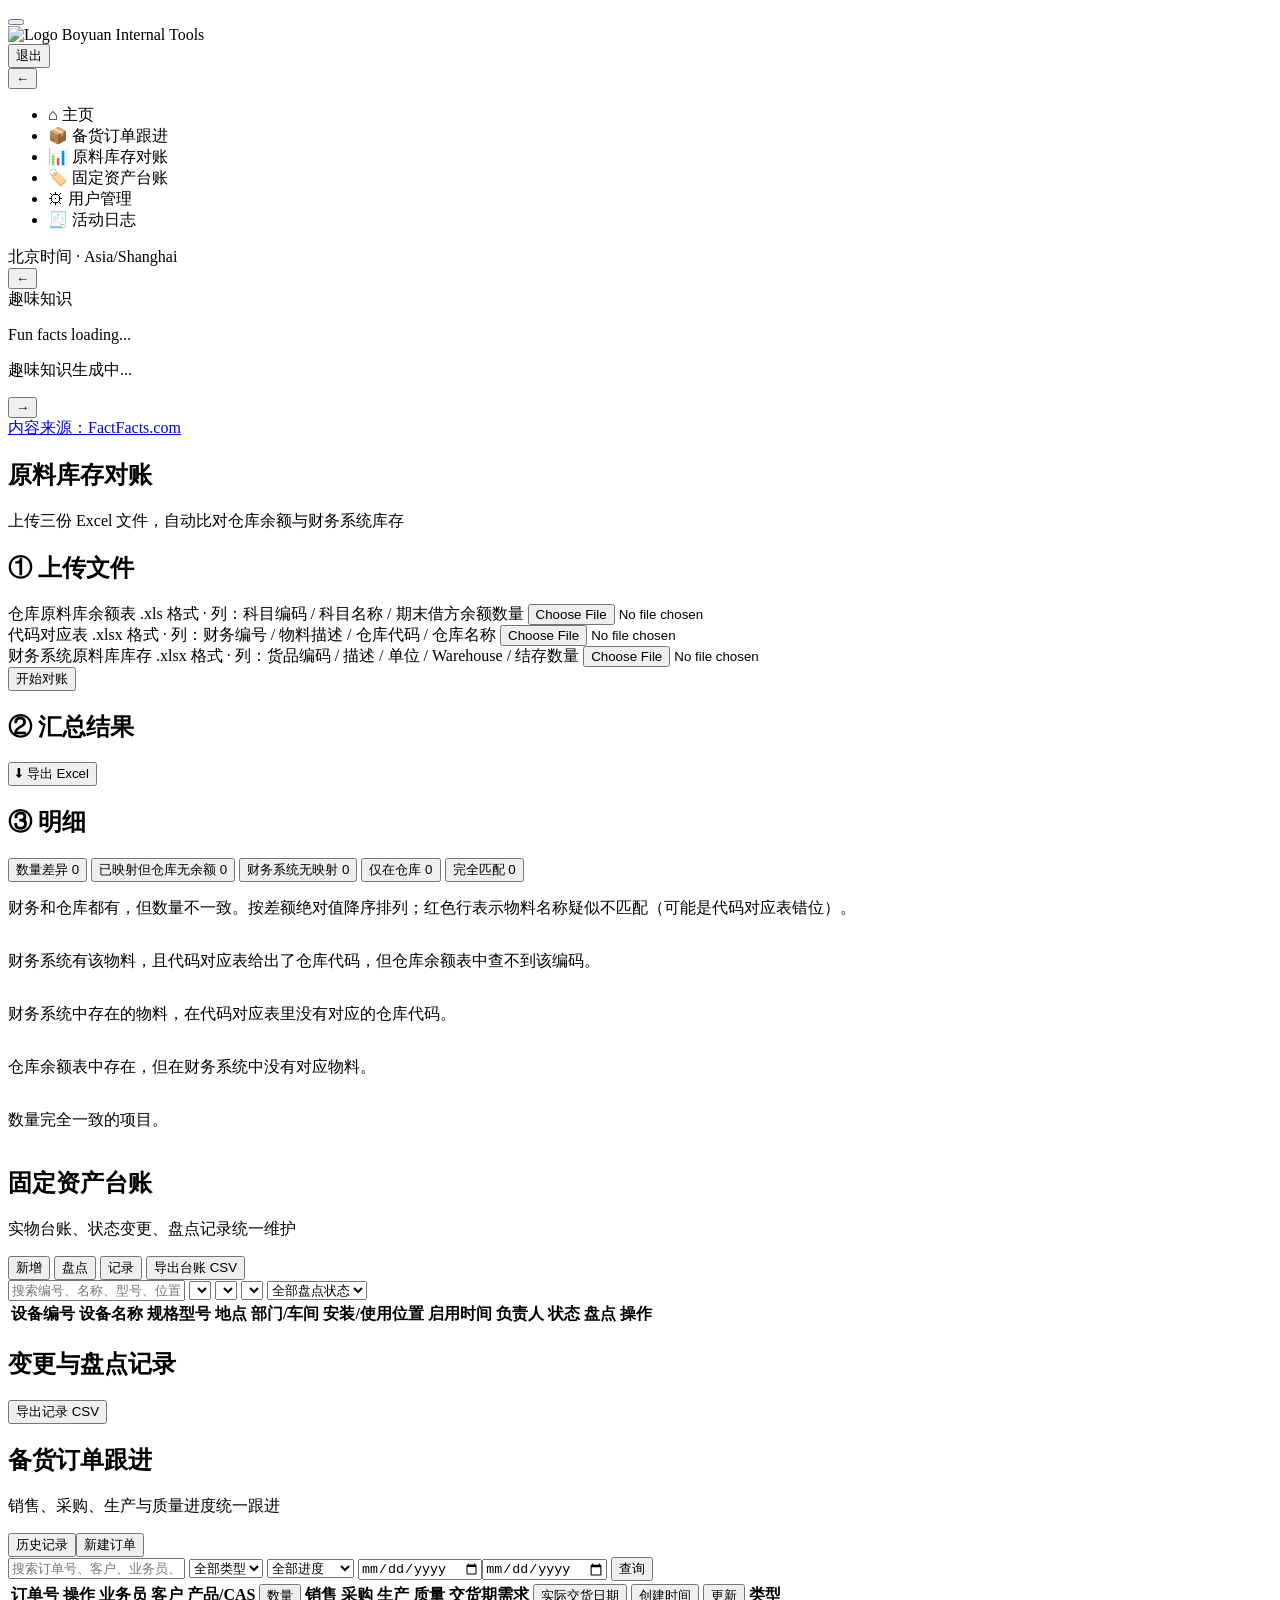
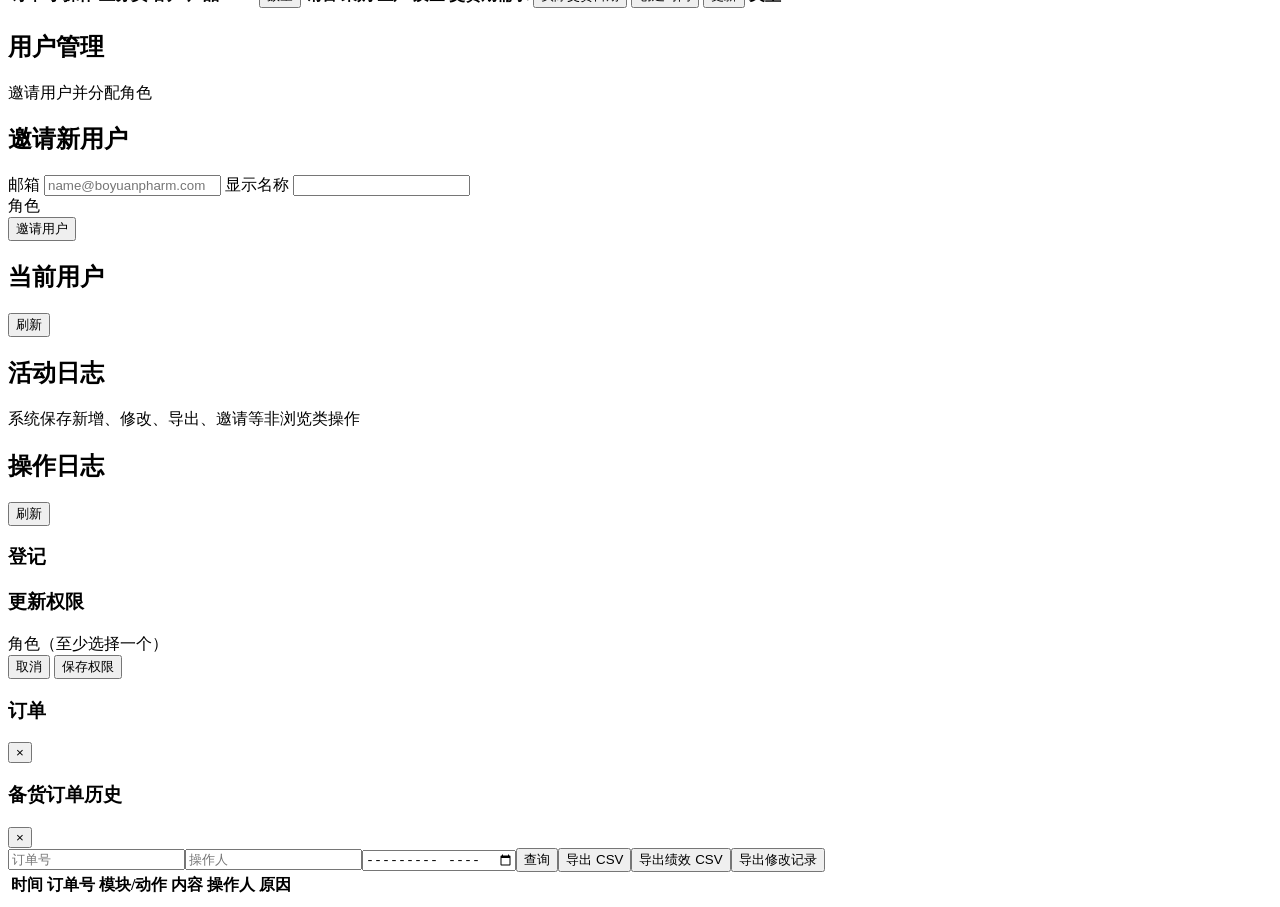
==== app/static/index.html @ 53df8297 "fix table column length" ====
<!DOCTYPE html>
<html lang="zh-CN">
<head>
  <meta charset="UTF-8" />
  <meta name="viewport" content="width=device-width, initial-scale=1.0" />
  <title>Boyuan Internal Tools</title>
  <link rel="stylesheet" href="/static/style.css?v=20260914-stock-product-auto-width" />
</head>
<body>
  <header class="topbar">
    <button id="menu-btn" class="menu-btn" aria-label="菜单" type="button">
      <span></span><span></span><span></span>
    </button>
    <div class="brand">
      <img src="/static/logo.png" alt="Logo" class="brand-logo" />
      <span class="brand-name">Boyuan Internal Tools</span>
    </div>
    <div class="topbar-right">
      <span id="current-user" class="current-user"></span>
      <button id="logout-btn" class="link-btn" type="button">退出</button>
    </div>
  </header>

  <div class="layout">
    <div id="sidebar-overlay" class="sidebar-overlay"></div>
    <aside class="sidebar" id="sidebar">
      <button id="sidebar-collapse-btn" class="sidebar-collapse-btn" type="button" aria-label="隐藏左侧菜单" title="隐藏左侧菜单">←</button>
      <nav>
        <ul>
          <li class="nav-item active" data-view="home">
            <span class="nav-icon">⌂</span>
            <span class="nav-label">主页</span>
          </li>

          <li class="nav-item" id="stock-orders-nav" data-view="stock-orders">
            <span class="nav-icon">📦</span>
            <span class="nav-label">备货订单跟进</span>
          </li>

          <li class="nav-item" data-view="reconcile">
            <span class="nav-icon">📊</span>
            <span class="nav-label">原料库存对账</span>
          </li>

          <li class="nav-item" id="asset-ledger-nav" data-view="asset-ledger">
            <span class="nav-icon">🏷️</span>
            <span class="nav-label">固定资产台账</span>
          </li>

          <li class="nav-item hidden" data-view="admin" id="admin-nav">
            <span class="nav-icon">⚙</span>
            <span class="nav-label">用户管理</span>
          </li>

          <li class="nav-item hidden" data-view="activity-logs" id="activity-logs-nav">
            <span class="nav-icon">🧾</span>
            <span class="nav-label">活动日志</span>
          </li>
        </ul>
      </nav>
    </aside>

    <main class="content">
      <section id="view-home" class="view active">
        <div class="home-shell">
          <div class="home-clock" aria-live="off">
            <div id="home-date" class="home-date"></div>
            <time id="home-time" class="home-time"></time>
            <div class="home-timezone">北京时间 · Asia/Shanghai</div>
            <div id="home-holiday-countdown" class="home-holiday-countdown hidden"></div>
          </div>
          <div class="home-facts" id="home-fun-facts">
            <button id="home-prev-fun-fact" class="home-fact-arrow" type="button" aria-label="上一条趣味知识">←</button>
            <article class="home-fact">
              <span id="home-fun-fact-number">趣味知识</span>
              <p id="home-fun-fact-english" class="home-fact-english">Fun facts loading...</p>
              <p id="home-fun-fact-chinese" class="home-fact-chinese">趣味知识生成中...</p>
            </article>
            <button id="home-next-fun-fact" class="home-fact-arrow" type="button" aria-label="下一条趣味知识">→</button>
          </div>
          <a class="home-fact-source" href="https://factfacts.com" target="_blank" rel="noopener noreferrer">内容来源：FactFacts.com</a>
        </div>
      </section>

      <section id="view-reconcile" class="view">
        <div class="view-header">
          <h1>原料库存对账</h1>
          <p class="view-desc">上传三份 Excel 文件，自动比对仓库余额与财务系统库存</p>
        </div>

        <section class="card upload-card">
          <h2>① 上传文件</h2>
          <form id="upload-form">
            <div class="file-row">
              <label for="warehouse">
                <span class="lbl-title">仓库原料库余额表</span>
                <span class="lbl-hint">.xls 格式 · 列：科目编码 / 科目名称 / 期末借方余额数量</span>
              </label>
              <input type="file" id="warehouse" name="warehouse" accept=".xls" required />
            </div>

            <div class="file-row">
              <label for="mapping">
                <span class="lbl-title">代码对应表</span>
                <span class="lbl-hint">.xlsx 格式 · 列：财务编号 / 物料描述 / 仓库代码 / 仓库名称</span>
              </label>
              <input type="file" id="mapping" name="mapping" accept=".xlsx" required />
            </div>

            <div class="file-row">
              <label for="finance">
                <span class="lbl-title">财务系统原料库库存</span>
                <span class="lbl-hint">.xlsx 格式 · 列：货品编码 / 描述 / 单位 / Warehouse / 结存数量</span>
              </label>
              <input type="file" id="finance" name="finance" accept=".xlsx" required />
            </div>

            <div class="actions">
              <button type="submit" id="submit-btn">开始对账</button>
              <span id="status" class="status"></span>
            </div>
          </form>
        </section>

        <section id="results" class="hidden">
          <div class="card">
            <div class="card-header">
              <h2>② 汇总结果</h2>
              <button id="export-btn" type="button" class="export-btn" title="导出全部对账结果到 Excel">
                <span class="export-icon">⬇</span> 导出 Excel
              </button>
            </div>
            <div id="summary" class="summary-grid"></div>
          </div>

          <div class="card">
            <h2>③ 明细</h2>
            <div class="tabs" id="tabs">
              <button class="tab active" data-tab="mismatches">数量差异 <span class="badge" id="badge-mismatches">0</span></button>
              <button class="tab" data-tab="mapped_no_wh_balance">已映射但仓库无余额 <span class="badge" id="badge-mapped_no_wh_balance">0</span></button>
              <button class="tab" data-tab="fin_no_mapping">财务系统无映射 <span class="badge" id="badge-fin_no_mapping">0</span></button>
              <button class="tab" data-tab="wh_only">仅在仓库 <span class="badge" id="badge-wh_only">0</span></button>
              <button class="tab" data-tab="matches">完全匹配 <span class="badge" id="badge-matches">0</span></button>
            </div>

            <div class="tab-panel active" data-panel="mismatches">
              <p class="panel-hint">财务和仓库都有，但数量不一致。按差额绝对值降序排列；红色行表示物料名称疑似不匹配（可能是代码对应表错位）。</p>
              <div class="table-wrap"><table id="tbl-mismatches"></table></div>
            </div>
            <div class="tab-panel" data-panel="mapped_no_wh_balance">
              <p class="panel-hint">财务系统有该物料，且代码对应表给出了仓库代码，但仓库余额表中查不到该编码。</p>
              <div class="table-wrap"><table id="tbl-mapped_no_wh_balance"></table></div>
            </div>
            <div class="tab-panel" data-panel="fin_no_mapping">
              <p class="panel-hint">财务系统中存在的物料，在代码对应表里没有对应的仓库代码。</p>
              <div class="table-wrap"><table id="tbl-fin_no_mapping"></table></div>
            </div>
            <div class="tab-panel" data-panel="wh_only">
              <p class="panel-hint">仓库余额表中存在，但在财务系统中没有对应物料。</p>
              <div class="table-wrap"><table id="tbl-wh_only"></table></div>
            </div>
            <div class="tab-panel" data-panel="matches">
              <p class="panel-hint">数量完全一致的项目。</p>
              <div class="table-wrap"><table id="tbl-matches"></table></div>
            </div>
          </div>
        </section>
      </section>

      <section id="view-asset-ledger" class="view">
        <div class="view-header asset-ledger-head">
          <div>
            <h1>固定资产台账</h1>
            <p class="view-desc">实物台账、状态变更、盘点记录统一维护</p>
          </div>
          <div class="asset-toolbar">
            <button class="primary" type="button" data-asset-add>新增</button>
            <button type="button" data-asset-inventory>盘点</button>
            <button type="button" data-asset-history>记录</button>
            <button type="button" data-asset-export>导出台账 CSV</button>
          </div>
        </div>

        <div class="asset-stats" id="asset-stats"></div>

        <section class="card asset-ledger-card">
          <div class="asset-filters">
            <input id="asset-q" placeholder="搜索编号、名称、型号、位置" />
            <select id="asset-site-filter"></select>
            <select id="asset-dept-filter"></select>
            <select id="asset-status-filter"></select>
            <select id="asset-check-filter">
              <option value="">全部盘点状态</option>
              <option value="一致">盘点一致</option>
              <option value="未盘点">未盘点</option>
              <option value="差异">盘点差异</option>
            </select>
          </div>
          <div class="table-wrap">
            <table id="asset-table">
              <thead>
                <tr>
                  <th>设备编号</th>
                  <th>设备名称</th>
                  <th>规格型号</th>
                  <th>地点</th>
                  <th>部门/车间</th>
                  <th>安装/使用位置</th>
                  <th>启用时间</th>
                  <th>负责人</th>
                  <th>状态</th>
                  <th>盘点</th>
                  <th>操作</th>
                </tr>
              </thead>
              <tbody id="asset-rows"></tbody>
            </table>
          </div>
        </section>

        <section class="card asset-history-card hidden" id="asset-history-card">
          <div class="card-header">
            <h2>变更与盘点记录</h2>
            <button type="button" data-asset-export-history>导出记录 CSV</button>
          </div>
          <div class="asset-timeline" id="asset-history-list"></div>
          <div class="asset-history-pagination" id="asset-history-pagination"></div>
        </section>
      </section>

      <section id="view-stock-orders" class="view">
        <div class="view-header stock-head">
          <div><h1>备货订单跟进</h1><p class="view-desc">销售、采购、生产与质量进度统一跟进</p></div>
          <div class="stock-actions"><button id="stock-history-btn" type="button">历史记录</button><button id="stock-new-btn" class="primary" type="button">新建订单</button></div>
        </div>
        <section class="card stock-filter-card">
          <div class="stock-filters">
            <input id="stock-q" placeholder="搜索订单号、客户、业务员、CAS、内部简称" />
            <select id="stock-type"><option value="">全部类型</option><option>备货订单</option><option>现货留货</option></select>
            <select id="stock-incomplete"><option value="">全部进度</option><option value="sales">销售未完成</option><option value="purchase">采购未完成</option><option value="production">生产未完成</option><option value="qc">质量未完成</option></select>
            <input id="stock-from" type="date" title="创建开始日期" aria-label="创建开始日期" /><input id="stock-to" type="date" title="创建结束日期" aria-label="创建结束日期" />
            <button id="stock-search-btn" type="button">查询</button>
          </div>
        </section>
        <section class="card stock-list-card">
          <div class="table-wrap"><table class="stock-table"><thead><tr><th>订单号</th><th>操作</th><th>业务员</th><th>客户</th><th>产品/CAS</th><th><button type="button" class="stock-sort" data-stock-sort="quantity">数量 <span></span></button></th><th>销售</th><th>采购</th><th>生产</th><th>质量</th><th>交货期需求</th><th><button type="button" class="stock-sort" data-stock-sort="actual_delivery">实际交货日期 <span></span></button></th><th><button type="button" class="stock-sort" data-stock-sort="created_at">创建时间 <span></span></button></th><th><button type="button" class="stock-sort" data-stock-sort="updated_at">更新 <span></span></button></th><th>类型</th></tr></thead><tbody id="stock-rows"></tbody></table></div>
          <div id="stock-pagination" class="stock-pagination"></div>
        </section>
      </section>

      <section id="view-admin" class="view">
        <div class="view-header">
          <h1>用户管理</h1>
          <p class="view-desc">邀请用户并分配角色</p>
        </div>

        <section class="card admin-card">
          <h2>邀请新用户</h2>
          <form id="invite-form" class="admin-form">
            <label>
              <span>邮箱</span>
              <input type="email" id="invite-email" placeholder="name@boyuanpharm.com" required />
            </label>
            <label>
              <span>显示名称</span>
              <input type="text" id="invite-name" />
            </label>
            <div class="admin-field-wide">
              <span class="admin-label">角色</span>
              <div id="role-options" class="role-options"></div>
            </div>
            <div class="admin-field-wide admin-actions">
              <button type="submit" id="invite-btn">邀请用户</button>
              <span id="invite-status" class="status"></span>
            </div>
          </form>
          <div id="invite-link" class="invite-link hidden"></div>
        </section>

        <section class="card admin-card">
          <div class="card-header">
            <h2>当前用户</h2>
            <button type="button" id="refresh-users">刷新</button>
          </div>
          <div id="user-status" class="status"></div>
          <div class="table-wrap"><table id="user-table"></table></div>
        </section>
      </section>

      <section id="view-activity-logs" class="view">
        <div class="view-header">
          <h1>活动日志</h1>
          <p class="view-desc">系统保存新增、修改、导出、邀请等非浏览类操作</p>
        </div>
        <section class="card admin-card">
          <div class="card-header">
            <h2>操作日志</h2>
            <button type="button" id="refresh-logs">刷新</button>
          </div>
          <div class="table-wrap"><table id="activity-log-table"></table></div>
        </section>
      </section>

      <div class="modal-mask" id="asset-modal-mask">
        <div class="asset-modal">
          <h3 id="asset-modal-title">登记</h3>
          <div id="asset-modal-body"></div>
        </div>
      </div>
      <div class="modal-mask" id="user-permission-mask">
        <div class="asset-modal user-permission-modal">
          <h3 id="user-permission-title">更新权限</h3>
          <form id="user-permission-form">
            <input id="user-permission-id" type="hidden" />
            <div class="user-permission-body">
              <span class="admin-label">角色（至少选择一个）</span>
              <div id="user-permission-options" class="role-options"></div>
              <div id="user-permission-status" class="status"></div>
            </div>
            <div class="user-permission-footer">
              <button type="button" data-user-permission-close>取消</button>
              <button id="user-permission-submit" class="primary" type="submit">保存权限</button>
            </div>
          </form>
        </div>
      </div>
      <div class="modal-mask" id="stock-modal-mask"><div class="stock-modal"><div class="stock-modal-head"><div><h3 id="stock-modal-title">订单</h3><span id="stock-modal-number"></span></div><button type="button" data-stock-close>×</button></div><div id="stock-modal-body"></div></div></div>
      <div class="modal-mask" id="stock-history-mask"><div class="stock-modal stock-history-modal"><div class="stock-modal-head"><h3>备货订单历史</h3><button type="button" data-stock-history-close>×</button></div><div class="stock-history-filters"><input id="stock-history-order" placeholder="订单号" /><input id="stock-history-operator" placeholder="操作人" /><input id="stock-history-month" type="month" title="订单创建月份" /><button id="stock-history-search" type="button">查询</button><button id="stock-orders-export" type="button">导出 CSV</button><button id="stock-performance-export" type="button">导出绩效 CSV</button><button id="stock-history-export" type="button">导出修改记录</button></div><div class="table-wrap"><table><thead><tr><th>时间</th><th>订单号</th><th>模块/动作</th><th>内容</th><th>操作人</th><th>原因</th></tr></thead><tbody id="stock-history-rows"></tbody></table></div></div></div>
    </main>
  </div>

  <script src="/static/app.js?v=20260805-logout-fix-v1"></script>
  <script src="/static/admin.js?v=20260717-static-split-v1"></script>
  <script src="/static/reconcile.js?v=20260717-static-split-v1"></script>
  <script src="/static/assets.js?v=20260717-static-split-v1"></script>
  <script src="/static/stock-orders.js?v=20260914-stock-product-auto-width"></script>
  <script src="/static/bootstrap.js?v=20260717-static-split-v1"></script>
</body>
</html>
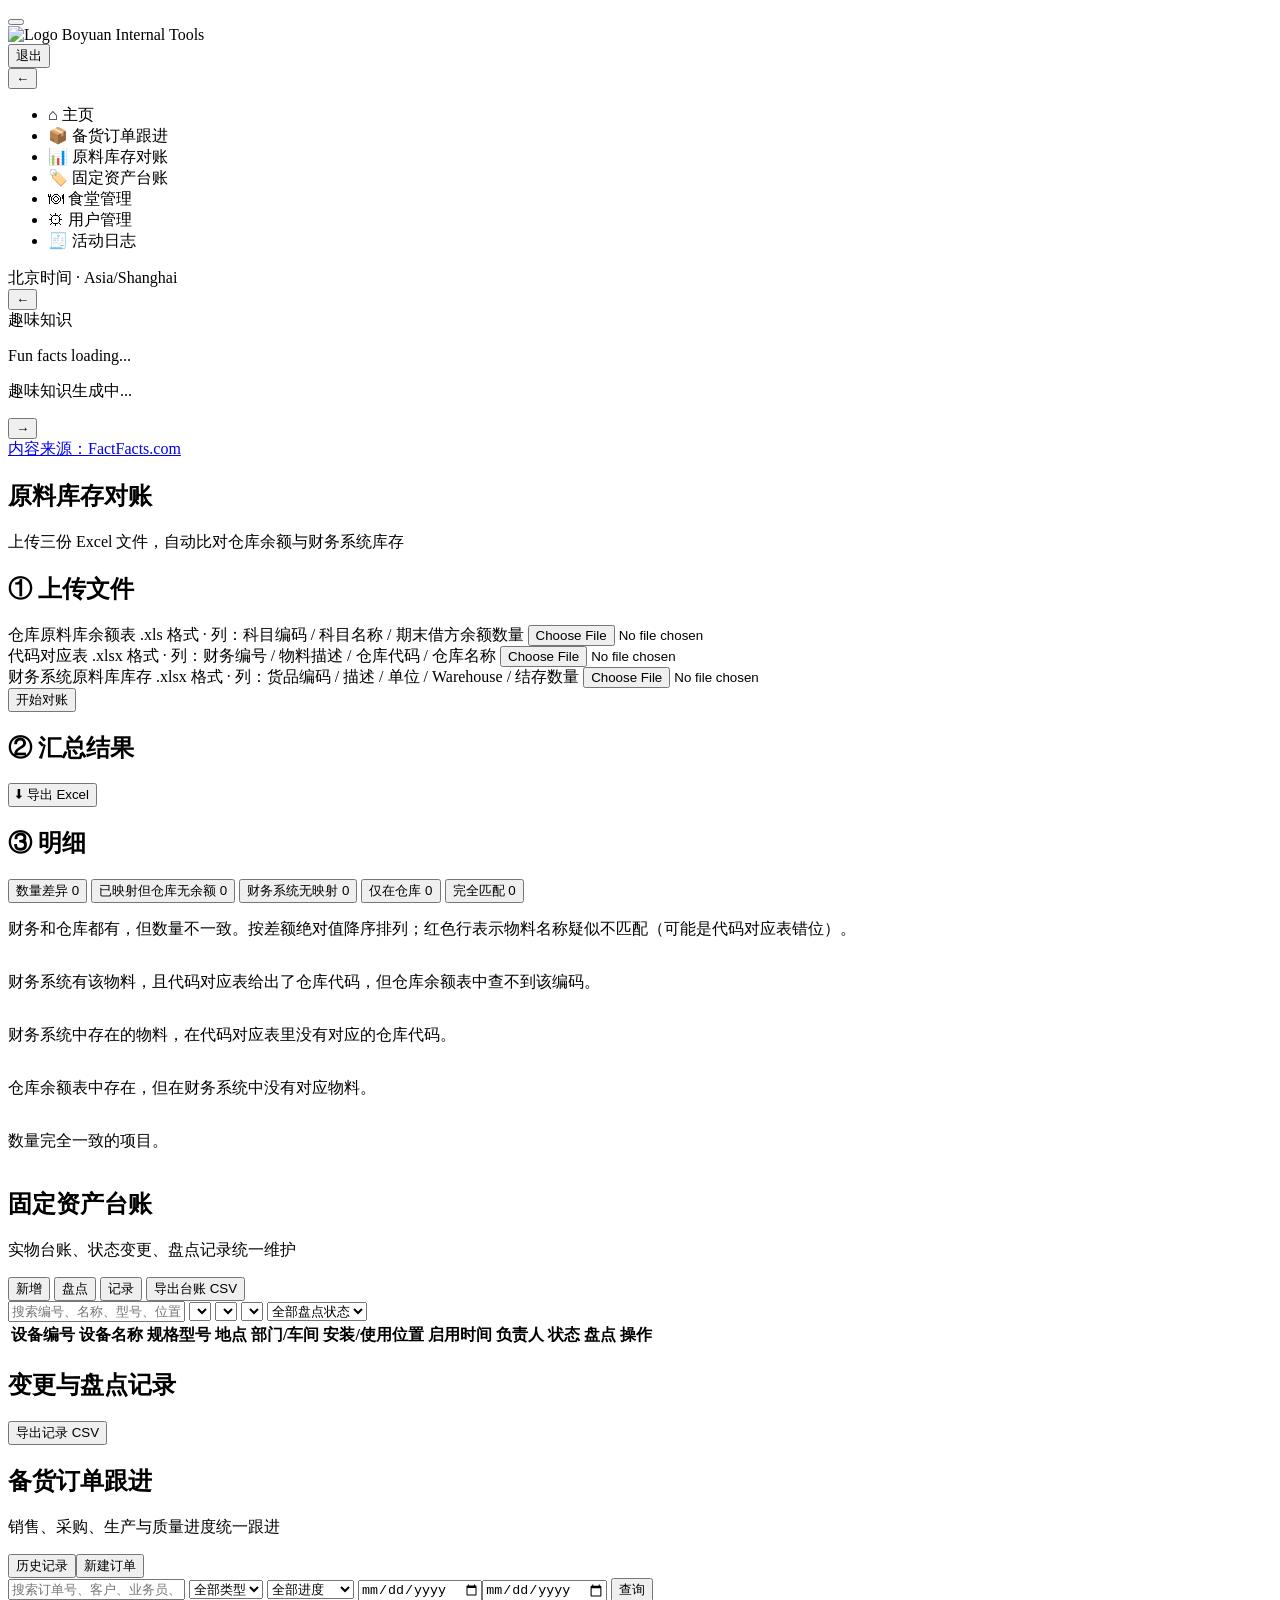
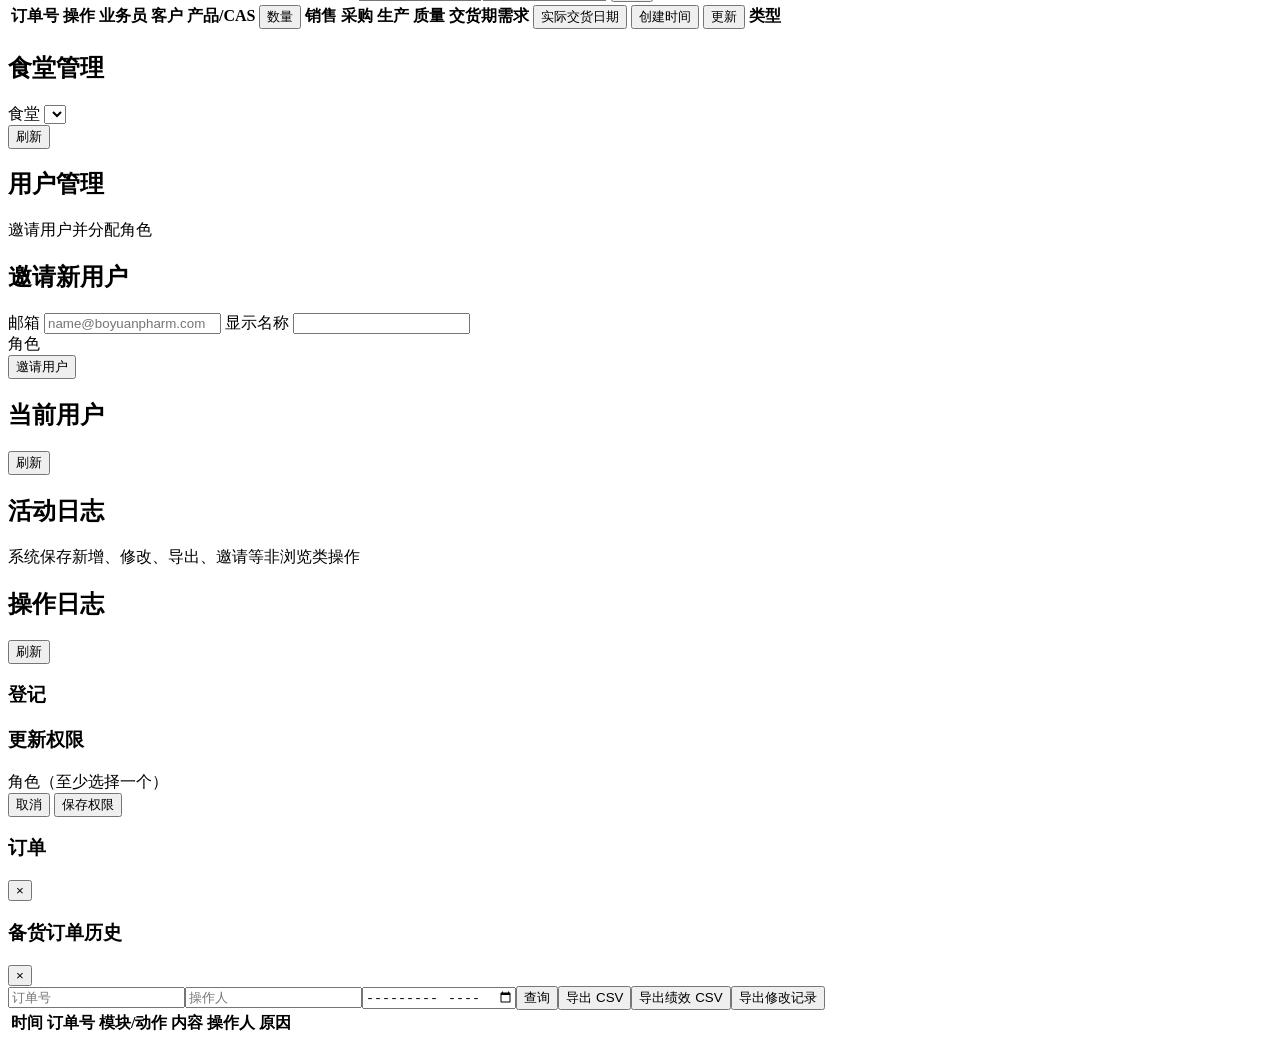
==== commit f9381755: "add cafeteria management feature" ====
--- a/app/static/index.html
+++ b/app/static/index.html
@@ -4,7 +4,7 @@
   <meta charset="UTF-8" />
   <meta name="viewport" content="width=device-width, initial-scale=1.0" />
   <title>Boyuan Internal Tools</title>
-  <link rel="stylesheet" href="/static/style.css?v=20260914-stock-product-auto-width" />
+  <link rel="stylesheet" href="/static/style.css?v=cafeteria-toolbar-2" />
 </head>
 <body>
   <header class="topbar">
@@ -45,6 +45,11 @@
           <li class="nav-item" id="asset-ledger-nav" data-view="asset-ledger">
             <span class="nav-icon">🏷️</span>
             <span class="nav-label">固定资产台账</span>
+          </li>
+
+          <li class="nav-item hidden" id="cafeteria-nav" data-view="cafeteria">
+            <span class="nav-icon">🍽</span>
+            <span class="nav-label">食堂管理</span>
           </li>
 
           <li class="nav-item hidden" data-view="admin" id="admin-nav">
@@ -248,6 +253,24 @@
         </section>
       </section>
 
+      <section id="view-cafeteria" class="view">
+        <div class="view-header"><h1>食堂管理</h1></div>
+        <section class="card admin-card">
+          <div id="cafeteria-toolbar">
+            <label>食堂 <select id="cafeteria-site"></select></label>
+            <nav class="tabs" id="cafeteria-pages" aria-label="食堂业务"></nav>
+            <button type="button" id="cafeteria-refresh">刷新</button>
+          </div>
+          <div id="cafeteria-status" class="status" role="status"></div>
+          <div id="cafeteria-content"></div>
+        </section>
+        <dialog id="cafeteria-dialog" class="stock-modal">
+          <div class="stock-modal-head"><h3 id="cafeteria-dialog-title"></h3><button type="button" data-caf-close aria-label="关闭">×</button></div>
+          <div id="cafeteria-dialog-body" class="admin-card"></div>
+          <div id="cafeteria-dialog-status" class="status" role="status"></div>
+        </dialog>
+      </section>
+
       <section id="view-admin" class="view">
         <div class="view-header">
           <h1>用户管理</h1>
@@ -329,11 +352,12 @@
     </main>
   </div>
 
-  <script src="/static/app.js?v=20260805-logout-fix-v1"></script>
-  <script src="/static/admin.js?v=20260717-static-split-v1"></script>
+  <script src="/static/app.js?v=cafeteria-password-1"></script>
+  <script src="/static/admin.js?v=cafeteria-password-1"></script>
   <script src="/static/reconcile.js?v=20260717-static-split-v1"></script>
   <script src="/static/assets.js?v=20260717-static-split-v1"></script>
-  <script src="/static/stock-orders.js?v=20260914-stock-product-auto-width"></script>
-  <script src="/static/bootstrap.js?v=20260717-static-split-v1"></script>
+  <script src="/static/stock-orders.js?v=20261014-stock-summary-cas"></script>
+  <script src="/static/cafeteria.js?v=cafeteria-toolbar-1"></script>
+  <script src="/static/bootstrap.js?v=cafeteria-password-1"></script>
 </body>
 </html>
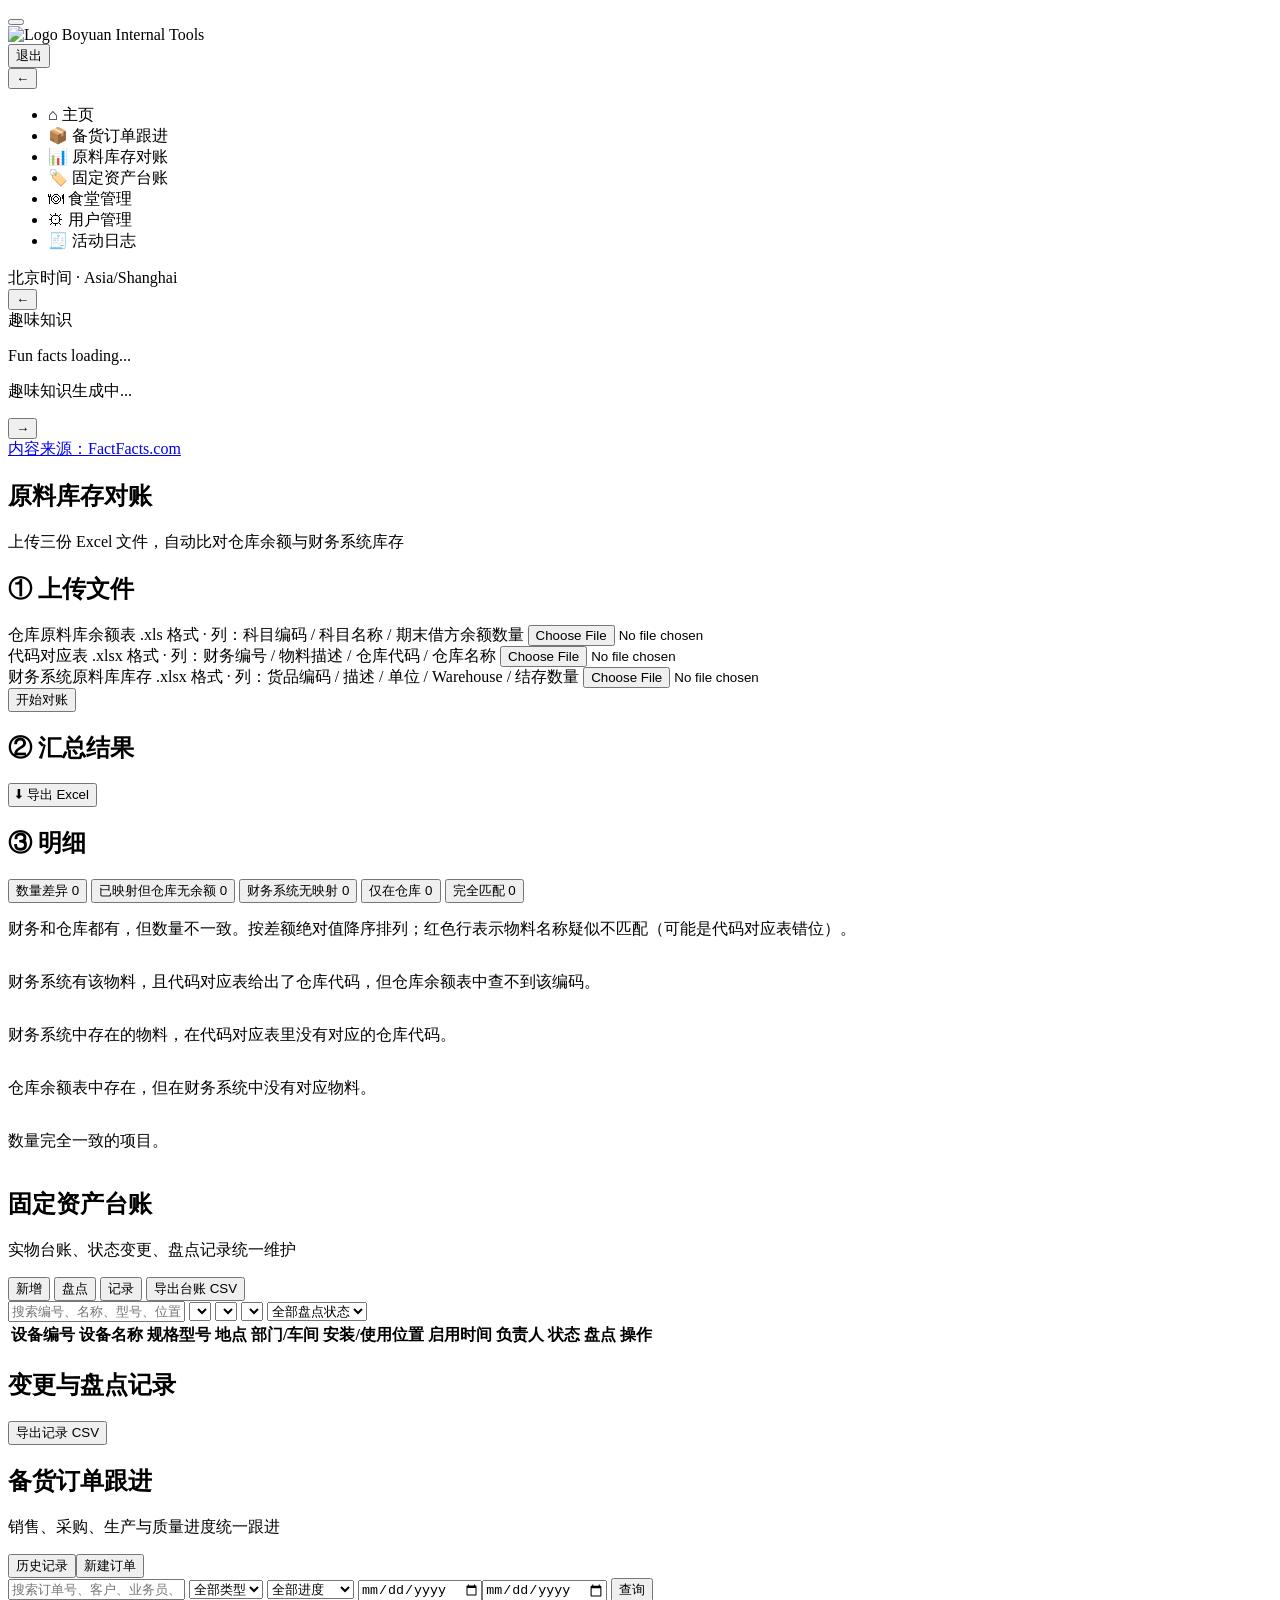
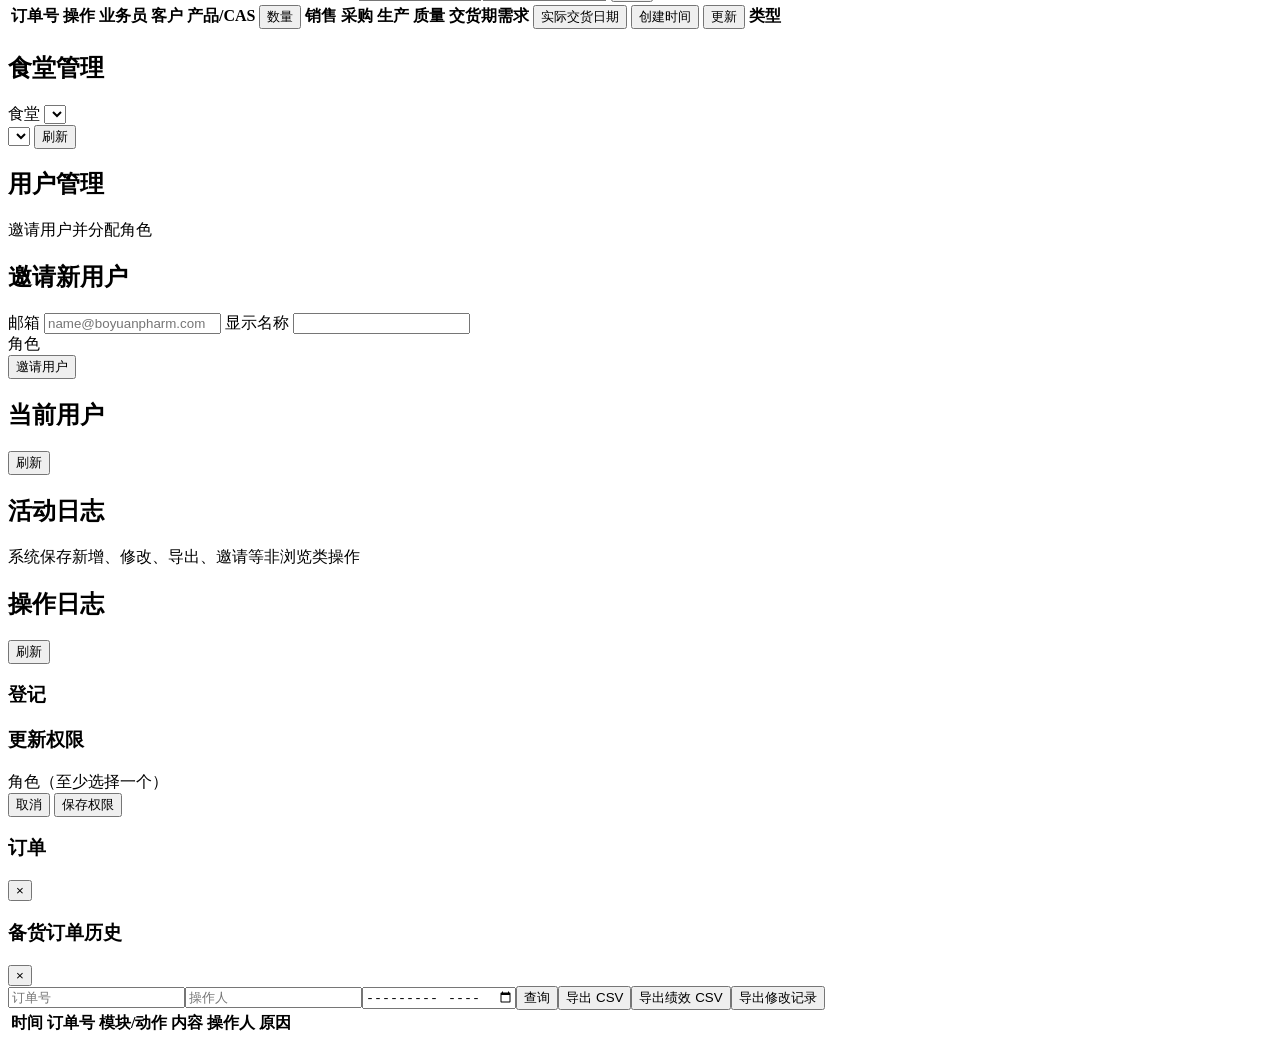
==== commit 211146ac: "make font larger" ====
--- a/app/static/index.html
+++ b/app/static/index.html
@@ -4,7 +4,7 @@
   <meta charset="UTF-8" />
   <meta name="viewport" content="width=device-width, initial-scale=1.0" />
   <title>Boyuan Internal Tools</title>
-  <link rel="stylesheet" href="/static/style.css?v=cafeteria-toolbar-2" />
+  <link rel="stylesheet" href="/static/style.css?v=cafeteria-mobile-5" />
 </head>
 <body>
   <header class="topbar">
@@ -257,8 +257,9 @@
         <div class="view-header"><h1>食堂管理</h1></div>
         <section class="card admin-card">
           <div id="cafeteria-toolbar">
-            <label>食堂 <select id="cafeteria-site"></select></label>
+            <label><span>食堂</span> <select id="cafeteria-site" aria-label="食堂"></select></label>
             <nav class="tabs" id="cafeteria-pages" aria-label="食堂业务"></nav>
+            <select id="cafeteria-section-select" aria-label="食堂业务"></select>
             <button type="button" id="cafeteria-refresh">刷新</button>
           </div>
           <div id="cafeteria-status" class="status" role="status"></div>
@@ -357,7 +358,7 @@
   <script src="/static/reconcile.js?v=20260717-static-split-v1"></script>
   <script src="/static/assets.js?v=20260717-static-split-v1"></script>
   <script src="/static/stock-orders.js?v=20261014-stock-summary-cas"></script>
-  <script src="/static/cafeteria.js?v=cafeteria-toolbar-1"></script>
+  <script src="/static/cafeteria.js?v=cafeteria-mobile-3"></script>
   <script src="/static/bootstrap.js?v=cafeteria-password-1"></script>
 </body>
 </html>
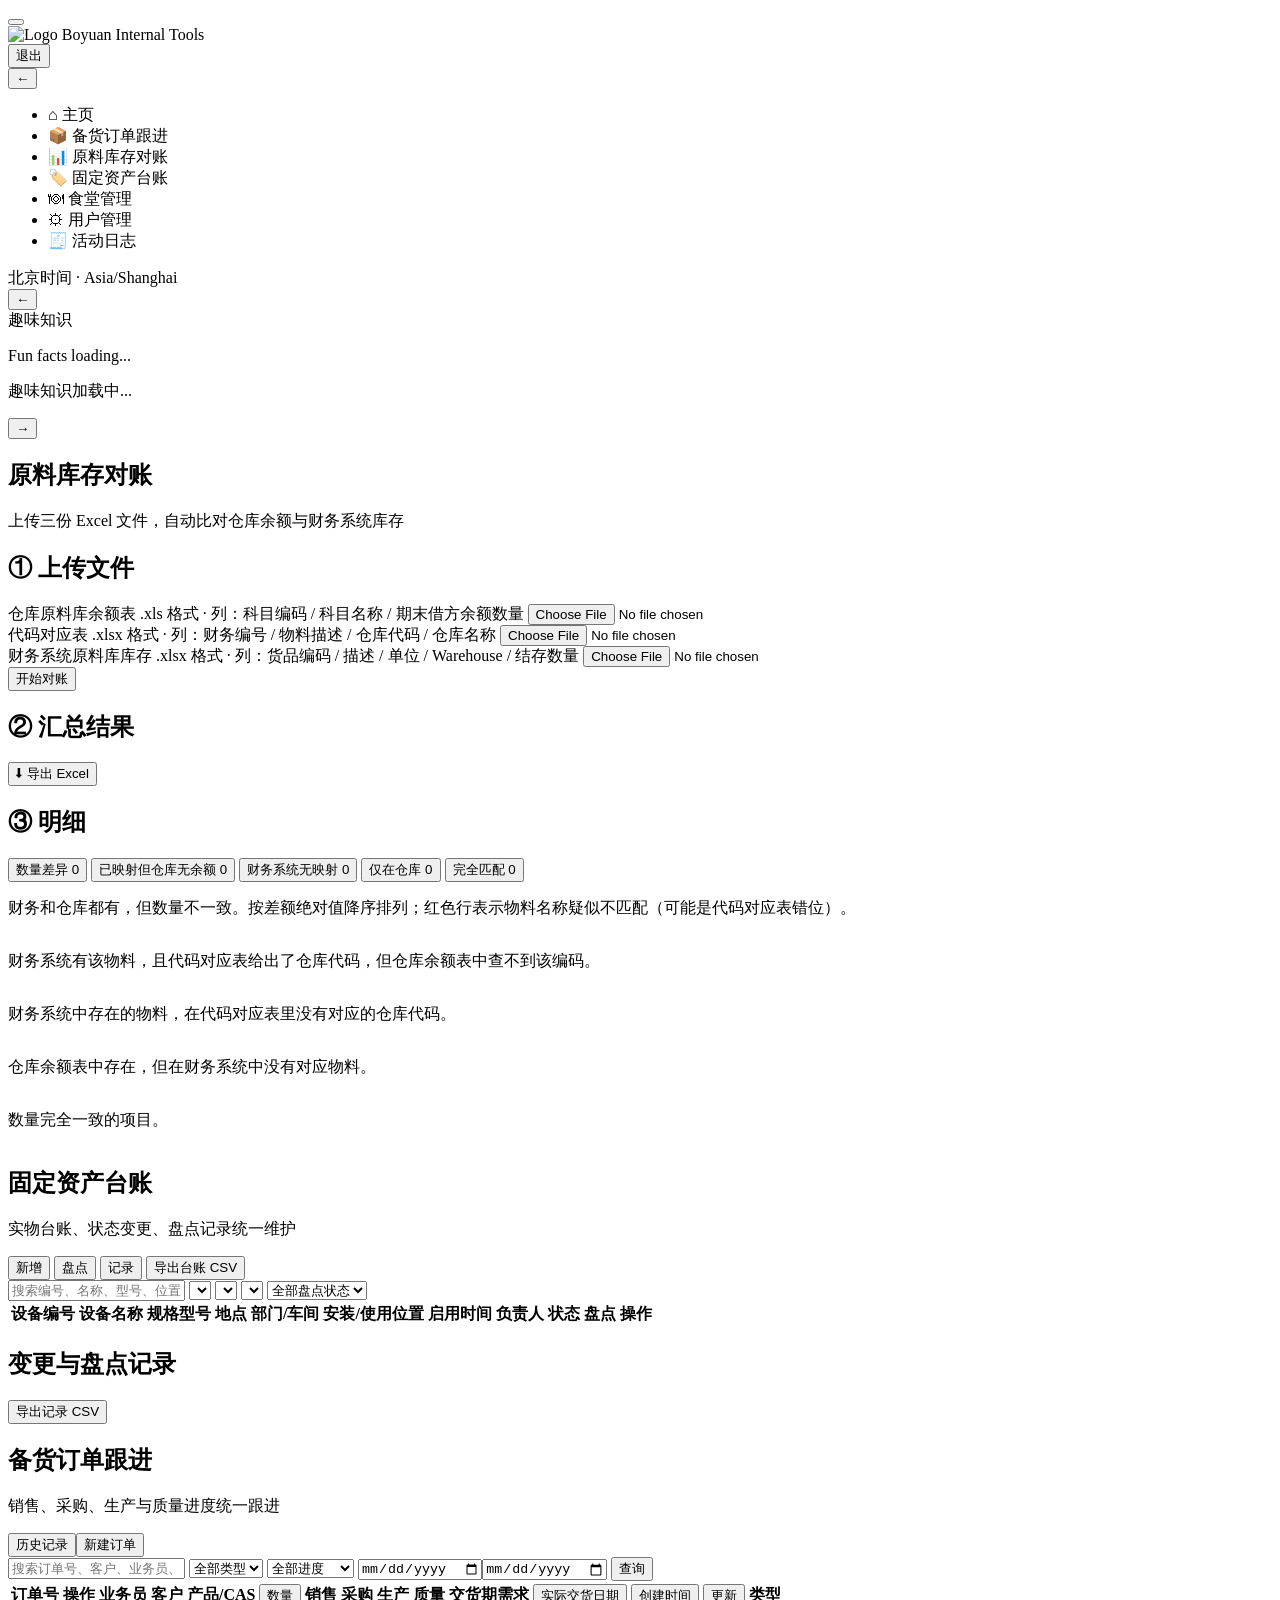
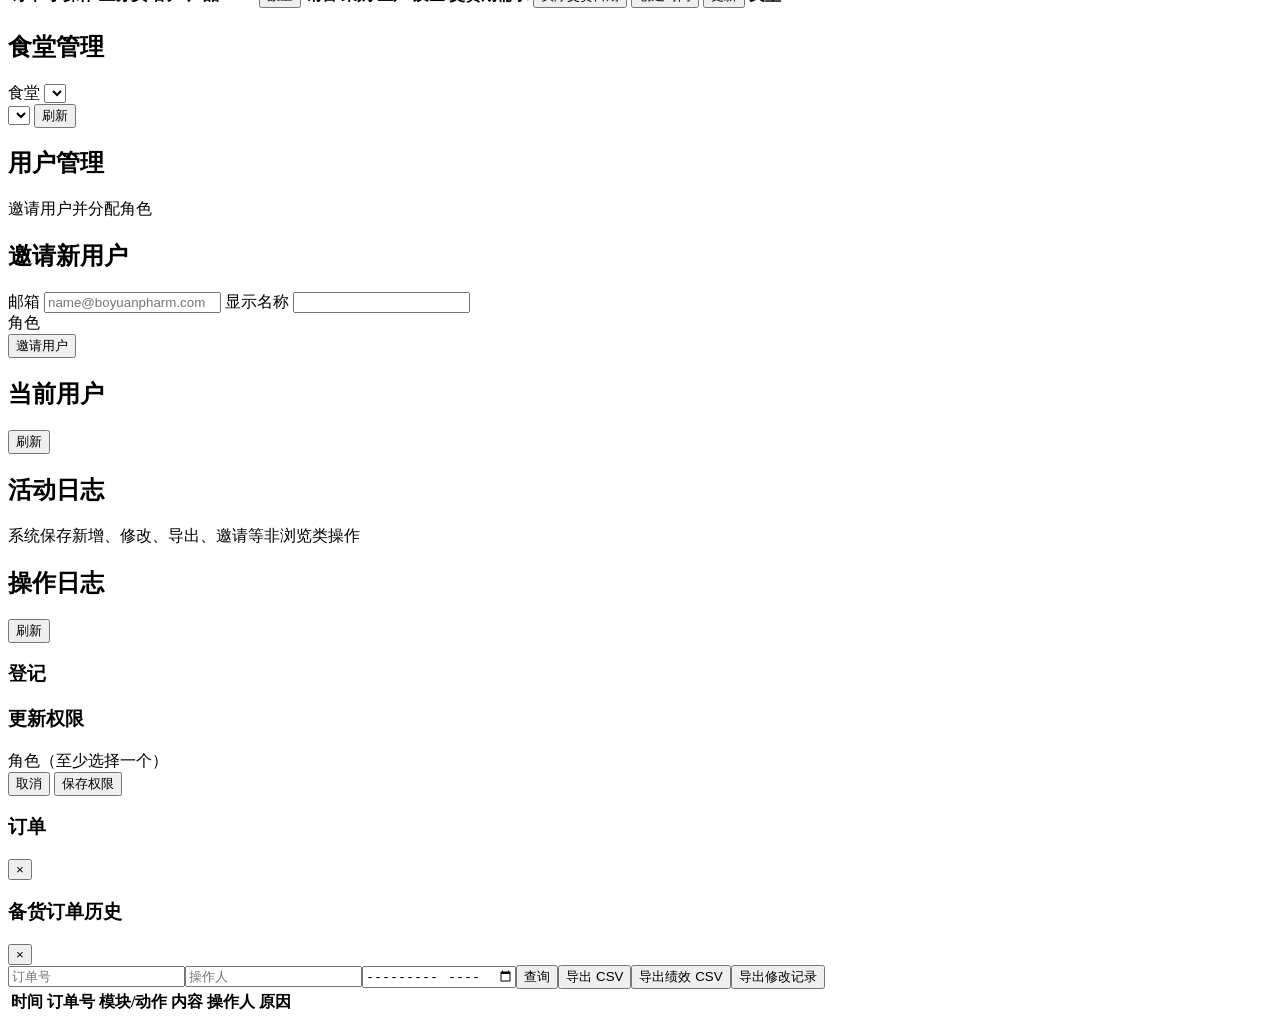
==== commit de574341: "fix fun fact" ====
--- a/app/static/index.html
+++ b/app/static/index.html
@@ -4,7 +4,7 @@
   <meta charset="UTF-8" />
   <meta name="viewport" content="width=device-width, initial-scale=1.0" />
   <title>Boyuan Internal Tools</title>
-  <link rel="stylesheet" href="/static/style.css?v=cafeteria-mobile-5" />
+  <link rel="stylesheet" href="/static/style.css?v=cafeteria-tab-hover-1" />
 </head>
 <body>
   <header class="topbar">
@@ -79,11 +79,10 @@
             <article class="home-fact">
               <span id="home-fun-fact-number">趣味知识</span>
               <p id="home-fun-fact-english" class="home-fact-english">Fun facts loading...</p>
-              <p id="home-fun-fact-chinese" class="home-fact-chinese">趣味知识生成中...</p>
+              <p id="home-fun-fact-chinese" class="home-fact-chinese">趣味知识加载中...</p>
             </article>
             <button id="home-next-fun-fact" class="home-fact-arrow" type="button" aria-label="下一条趣味知识">→</button>
           </div>
-          <a class="home-fact-source" href="https://factfacts.com" target="_blank" rel="noopener noreferrer">内容来源：FactFacts.com</a>
         </div>
       </section>
 
@@ -353,7 +352,7 @@
     </main>
   </div>
 
-  <script src="/static/app.js?v=cafeteria-password-1"></script>
+  <script src="/static/app.js?v=home-facts-2"></script>
   <script src="/static/admin.js?v=cafeteria-password-1"></script>
   <script src="/static/reconcile.js?v=20260717-static-split-v1"></script>
   <script src="/static/assets.js?v=20260717-static-split-v1"></script>
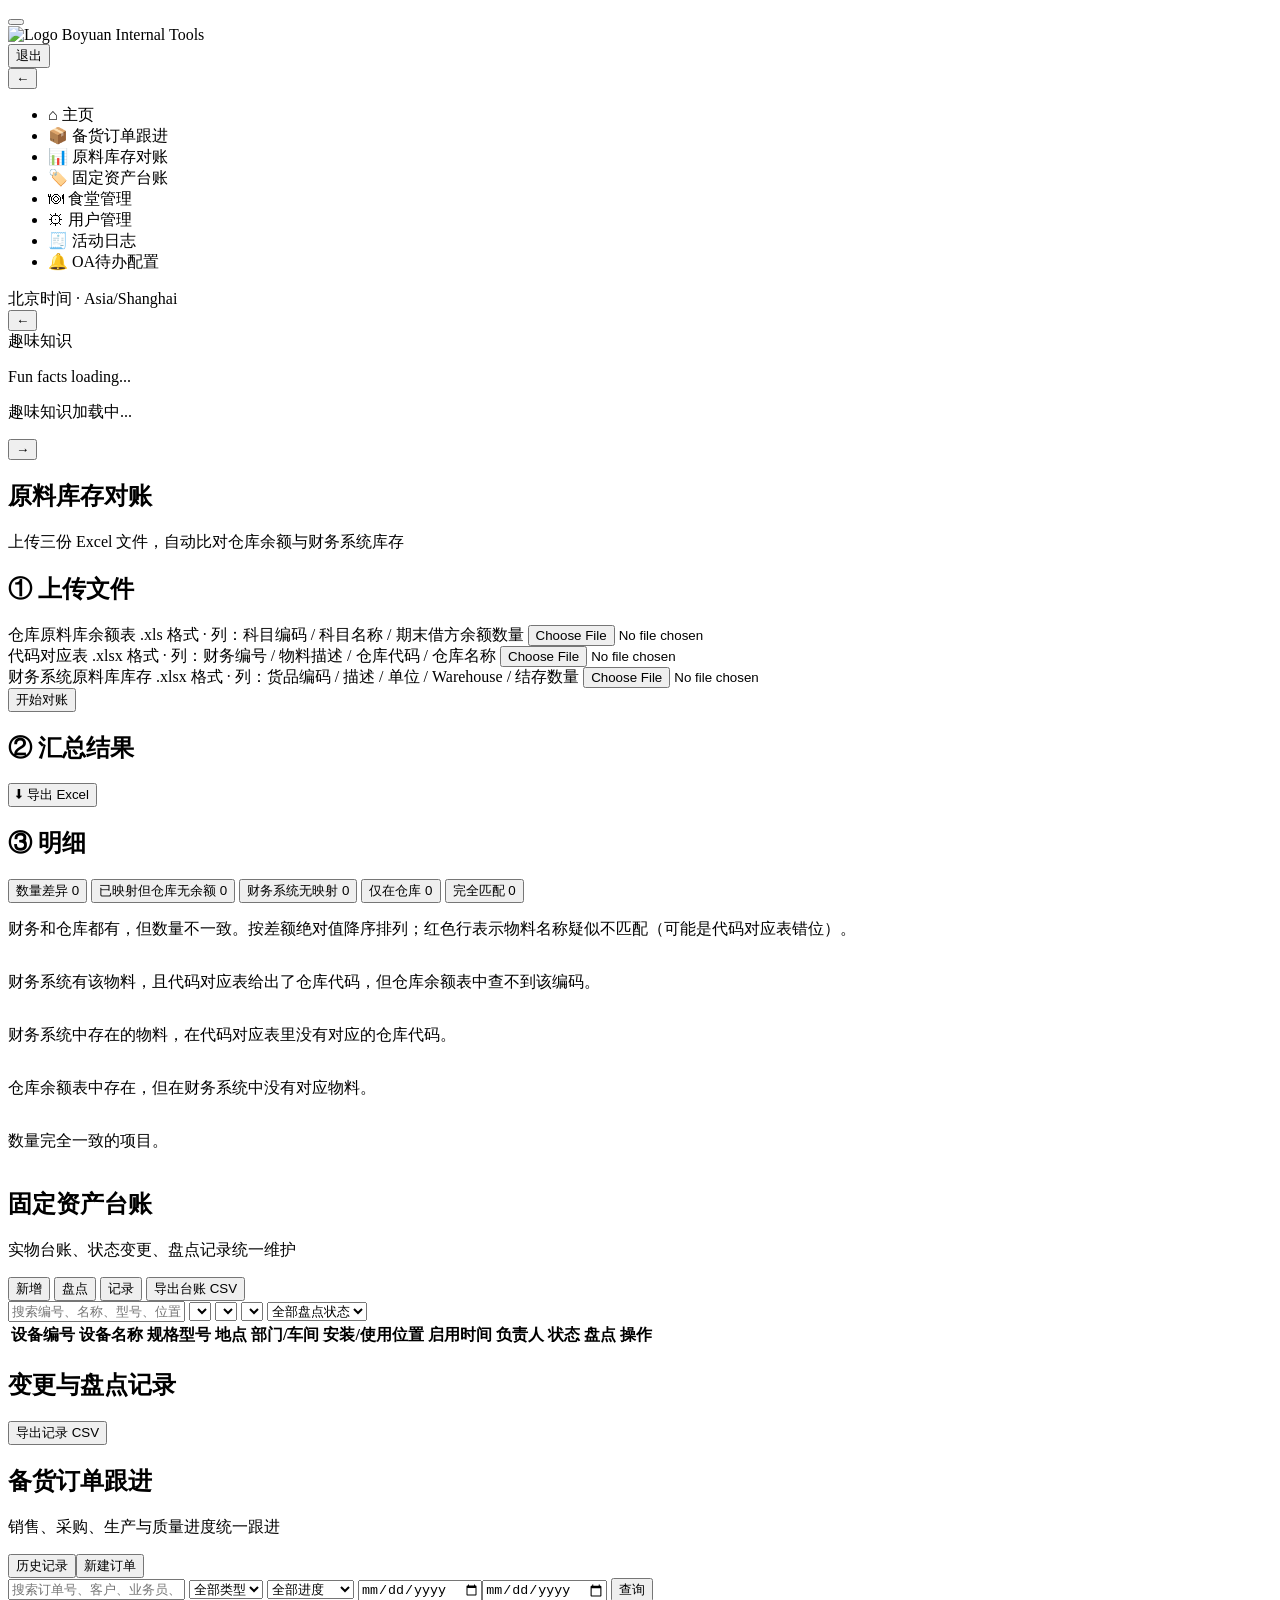
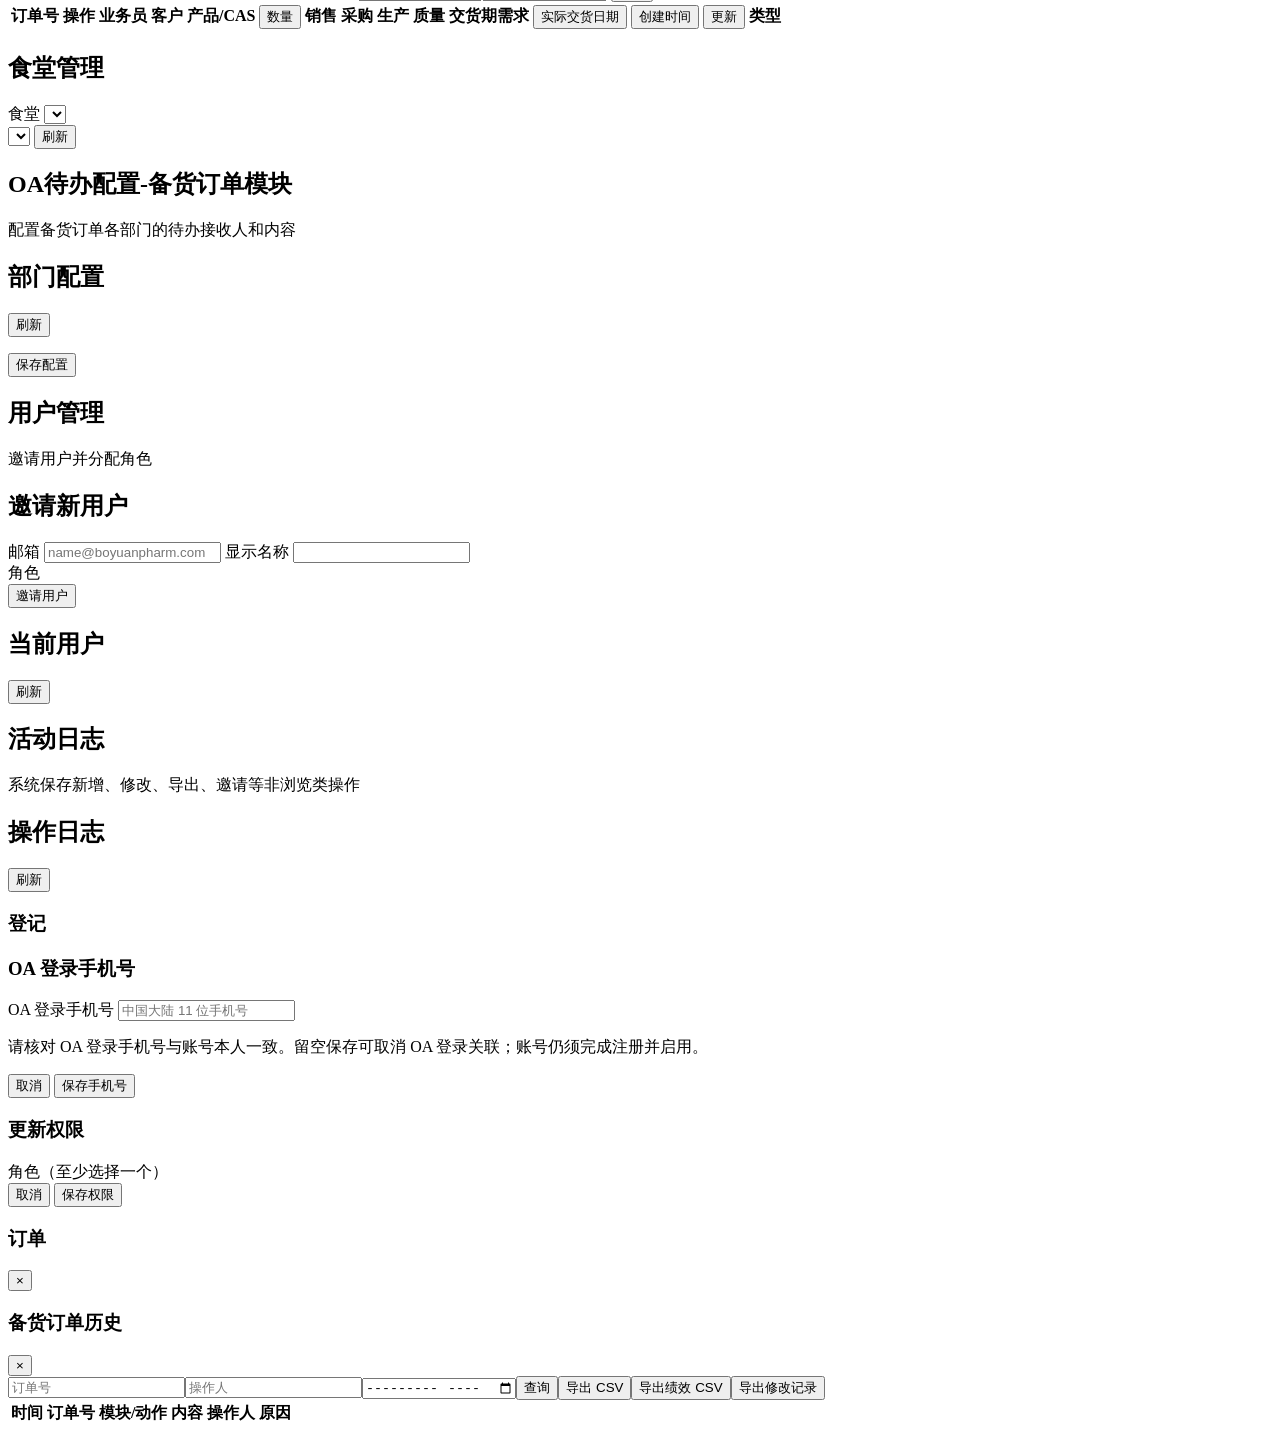
==== commit 38409751: "fix: #000合并代码" ====
--- a/app/static/index.html
+++ b/app/static/index.html
@@ -1,11 +1,13 @@
 <!DOCTYPE html>
 <html lang="zh-CN">
+
 <head>
   <meta charset="UTF-8" />
   <meta name="viewport" content="width=device-width, initial-scale=1.0" />
   <title>Boyuan Internal Tools</title>
-  <link rel="stylesheet" href="/static/style.css?v=cafeteria-tab-hover-1" />
+  <link rel="stylesheet" href="/static/style.css?v=20261124-merged-1" />
 </head>
+
 <body>
   <header class="topbar">
     <button id="menu-btn" class="menu-btn" aria-label="菜单" type="button">
@@ -24,7 +26,8 @@
   <div class="layout">
     <div id="sidebar-overlay" class="sidebar-overlay"></div>
     <aside class="sidebar" id="sidebar">
-      <button id="sidebar-collapse-btn" class="sidebar-collapse-btn" type="button" aria-label="隐藏左侧菜单" title="隐藏左侧菜单">←</button>
+      <button id="sidebar-collapse-btn" class="sidebar-collapse-btn" type="button" aria-label="隐藏左侧菜单"
+        title="隐藏左侧菜单">←</button>
       <nav>
         <ul>
           <li class="nav-item active" data-view="home">
@@ -60,6 +63,11 @@
           <li class="nav-item hidden" data-view="activity-logs" id="activity-logs-nav">
             <span class="nav-icon">🧾</span>
             <span class="nav-label">活动日志</span>
+          </li>
+
+          <li class="nav-item hidden" data-view="oa-todo-config" id="oa-todo-config-nav">
+            <span class="nav-icon">🔔</span>
+            <span class="nav-label">OA待办配置</span>
           </li>
         </ul>
       </nav>
@@ -140,32 +148,45 @@
           <div class="card">
             <h2>③ 明细</h2>
             <div class="tabs" id="tabs">
-              <button class="tab active" data-tab="mismatches">数量差异 <span class="badge" id="badge-mismatches">0</span></button>
-              <button class="tab" data-tab="mapped_no_wh_balance">已映射但仓库无余额 <span class="badge" id="badge-mapped_no_wh_balance">0</span></button>
-              <button class="tab" data-tab="fin_no_mapping">财务系统无映射 <span class="badge" id="badge-fin_no_mapping">0</span></button>
+              <button class="tab active" data-tab="mismatches">数量差异 <span class="badge"
+                  id="badge-mismatches">0</span></button>
+              <button class="tab" data-tab="mapped_no_wh_balance">已映射但仓库无余额 <span class="badge"
+                  id="badge-mapped_no_wh_balance">0</span></button>
+              <button class="tab" data-tab="fin_no_mapping">财务系统无映射 <span class="badge"
+                  id="badge-fin_no_mapping">0</span></button>
               <button class="tab" data-tab="wh_only">仅在仓库 <span class="badge" id="badge-wh_only">0</span></button>
               <button class="tab" data-tab="matches">完全匹配 <span class="badge" id="badge-matches">0</span></button>
             </div>
 
             <div class="tab-panel active" data-panel="mismatches">
               <p class="panel-hint">财务和仓库都有，但数量不一致。按差额绝对值降序排列；红色行表示物料名称疑似不匹配（可能是代码对应表错位）。</p>
-              <div class="table-wrap"><table id="tbl-mismatches"></table></div>
+              <div class="table-wrap">
+                <table id="tbl-mismatches"></table>
+              </div>
             </div>
             <div class="tab-panel" data-panel="mapped_no_wh_balance">
               <p class="panel-hint">财务系统有该物料，且代码对应表给出了仓库代码，但仓库余额表中查不到该编码。</p>
-              <div class="table-wrap"><table id="tbl-mapped_no_wh_balance"></table></div>
+              <div class="table-wrap">
+                <table id="tbl-mapped_no_wh_balance"></table>
+              </div>
             </div>
             <div class="tab-panel" data-panel="fin_no_mapping">
               <p class="panel-hint">财务系统中存在的物料，在代码对应表里没有对应的仓库代码。</p>
-              <div class="table-wrap"><table id="tbl-fin_no_mapping"></table></div>
+              <div class="table-wrap">
+                <table id="tbl-fin_no_mapping"></table>
+              </div>
             </div>
             <div class="tab-panel" data-panel="wh_only">
               <p class="panel-hint">仓库余额表中存在，但在财务系统中没有对应物料。</p>
-              <div class="table-wrap"><table id="tbl-wh_only"></table></div>
+              <div class="table-wrap">
+                <table id="tbl-wh_only"></table>
+              </div>
             </div>
             <div class="tab-panel" data-panel="matches">
               <p class="panel-hint">数量完全一致的项目。</p>
-              <div class="table-wrap"><table id="tbl-matches"></table></div>
+              <div class="table-wrap">
+                <table id="tbl-matches"></table>
+              </div>
             </div>
           </div>
         </section>
@@ -234,26 +255,69 @@
 
       <section id="view-stock-orders" class="view">
         <div class="view-header stock-head">
-          <div><h1>备货订单跟进</h1><p class="view-desc">销售、采购、生产与质量进度统一跟进</p></div>
-          <div class="stock-actions"><button id="stock-history-btn" type="button">历史记录</button><button id="stock-new-btn" class="primary" type="button">新建订单</button></div>
+          <div>
+            <h1>备货订单跟进</h1>
+            <p class="view-desc">销售、采购、生产与质量进度统一跟进</p>
+          </div>
+          <div class="stock-actions"><button id="stock-history-btn" type="button">历史记录</button><button
+              id="stock-new-btn" class="primary" type="button">新建订单</button></div>
         </div>
         <section class="card stock-filter-card">
           <div class="stock-filters">
             <input id="stock-q" placeholder="搜索订单号、客户、业务员、CAS、内部简称" />
-            <select id="stock-type"><option value="">全部类型</option><option>备货订单</option><option>现货留货</option></select>
-            <select id="stock-incomplete"><option value="">全部进度</option><option value="sales">销售未完成</option><option value="purchase">采购未完成</option><option value="production">生产未完成</option><option value="qc">质量未完成</option></select>
-            <input id="stock-from" type="date" title="创建开始日期" aria-label="创建开始日期" /><input id="stock-to" type="date" title="创建结束日期" aria-label="创建结束日期" />
+            <select id="stock-type">
+              <option value="">全部类型</option>
+              <option>备货订单</option>
+              <option>现货留货</option>
+            </select>
+            <select id="stock-incomplete">
+              <option value="">全部进度</option>
+              <option value="sales">销售未完成</option>
+              <option value="purchase">采购未完成</option>
+              <option value="production">生产未完成</option>
+              <option value="qc">质量未完成</option>
+            </select>
+            <input id="stock-from" type="date" title="创建开始日期" aria-label="创建开始日期" /><input id="stock-to" type="date"
+              title="创建结束日期" aria-label="创建结束日期" />
             <button id="stock-search-btn" type="button">查询</button>
           </div>
         </section>
         <section class="card stock-list-card">
-          <div class="table-wrap"><table class="stock-table"><thead><tr><th>订单号</th><th>操作</th><th>业务员</th><th>客户</th><th>产品/CAS</th><th><button type="button" class="stock-sort" data-stock-sort="quantity">数量 <span></span></button></th><th>销售</th><th>采购</th><th>生产</th><th>质量</th><th>交货期需求</th><th><button type="button" class="stock-sort" data-stock-sort="actual_delivery">实际交货日期 <span></span></button></th><th><button type="button" class="stock-sort" data-stock-sort="created_at">创建时间 <span></span></button></th><th><button type="button" class="stock-sort" data-stock-sort="updated_at">更新 <span></span></button></th><th>类型</th></tr></thead><tbody id="stock-rows"></tbody></table></div>
+          <div class="table-wrap">
+            <table class="stock-table">
+              <thead>
+                <tr>
+                  <th>订单号</th>
+                  <th>操作</th>
+                  <th>业务员</th>
+                  <th>客户</th>
+                  <th>产品/CAS</th>
+                  <th><button type="button" class="stock-sort" data-stock-sort="quantity">数量 <span></span></button></th>
+                  <th>销售</th>
+                  <th>采购</th>
+                  <th>生产</th>
+                  <th>质量</th>
+                  <th>交货期需求</th>
+                  <th><button type="button" class="stock-sort" data-stock-sort="actual_delivery">实际交货日期
+                      <span></span></button></th>
+                  <th><button type="button" class="stock-sort" data-stock-sort="created_at">创建时间 <span></span></button>
+                  </th>
+                  <th><button type="button" class="stock-sort" data-stock-sort="updated_at">更新 <span></span></button>
+                  </th>
+                  <th>类型</th>
+                </tr>
+              </thead>
+              <tbody id="stock-rows"></tbody>
+            </table>
+          </div>
           <div id="stock-pagination" class="stock-pagination"></div>
         </section>
       </section>
 
       <section id="view-cafeteria" class="view">
-        <div class="view-header"><h1>食堂管理</h1></div>
+        <div class="view-header">
+          <h1>食堂管理</h1>
+        </div>
         <section class="card admin-card">
           <div id="cafeteria-toolbar">
             <label><span>食堂</span> <select id="cafeteria-site" aria-label="食堂"></select></label>
@@ -265,10 +329,31 @@
           <div id="cafeteria-content"></div>
         </section>
         <dialog id="cafeteria-dialog" class="stock-modal">
-          <div class="stock-modal-head"><h3 id="cafeteria-dialog-title"></h3><button type="button" data-caf-close aria-label="关闭">×</button></div>
+          <div class="stock-modal-head">
+            <h3 id="cafeteria-dialog-title"></h3><button type="button" data-caf-close aria-label="关闭">×</button>
+          </div>
           <div id="cafeteria-dialog-body" class="admin-card"></div>
           <div id="cafeteria-dialog-status" class="status" role="status"></div>
         </dialog>
+      </section>
+
+      <section id="view-oa-todo-config" class="view">
+        <div class="view-header">
+          <h1>OA待办配置-备货订单模块</h1>
+          <p class="view-desc">配置备货订单各部门的待办接收人和内容</p>
+        </div>
+        <section class="card admin-card" id="oa-todo-config-card">
+          <div class="card-header">
+            <h2>部门配置</h2>
+            <button type="button" id="refresh-oa-todo-config">刷新</button>
+          </div>
+          <p id="oa-todo-config-connection" class="muted"></p>
+          <form id="oa-todo-config-form" class="oa-todo-config-form">
+            <div id="oa-todo-departments"></div>
+            <div class="admin-actions"><button type="submit" class="primary" id="save-oa-todo-config">保存配置</button><span
+                id="oa-todo-config-status" class="status" role="status"></span></div>
+          </form>
+        </section>
       </section>
 
       <section id="view-admin" class="view">
@@ -306,7 +391,9 @@
             <button type="button" id="refresh-users">刷新</button>
           </div>
           <div id="user-status" class="status"></div>
-          <div class="table-wrap"><table id="user-table"></table></div>
+          <div class="table-wrap">
+            <table id="user-table"></table>
+          </div>
         </section>
       </section>
 
@@ -320,7 +407,9 @@
             <h2>操作日志</h2>
             <button type="button" id="refresh-logs">刷新</button>
           </div>
-          <div class="table-wrap"><table id="activity-log-table"></table></div>
+          <div class="table-wrap">
+            <table id="activity-log-table"></table>
+          </div>
         </section>
       </section>
 
@@ -328,6 +417,25 @@
         <div class="asset-modal">
           <h3 id="asset-modal-title">登记</h3>
           <div id="asset-modal-body"></div>
+        </div>
+      </div>
+      <div class="modal-mask" id="user-oa-phone-mask">
+        <div class="asset-modal user-permission-modal">
+          <h3 id="user-oa-phone-title">OA 登录手机号</h3>
+          <form id="user-oa-phone-form">
+            <input id="user-oa-phone-id" type="hidden" />
+            <div class="user-permission-body">
+              <label for="user-oa-phone-input">OA 登录手机号</label>
+              <input id="user-oa-phone-input" type="tel" inputmode="numeric" maxlength="11" autocomplete="off"
+                placeholder="中国大陆 11 位手机号" />
+              <p class="muted">请核对 OA 登录手机号与账号本人一致。留空保存可取消 OA 登录关联；账号仍须完成注册并启用。</p>
+              <div id="user-oa-phone-status" class="status" role="status"></div>
+            </div>
+            <div class="user-permission-footer">
+              <button type="button" data-user-oa-phone-close>取消</button>
+              <button id="user-oa-phone-submit" class="primary" type="submit">保存手机号</button>
+            </div>
+          </form>
         </div>
       </div>
       <div class="modal-mask" id="user-permission-mask">
@@ -347,17 +455,53 @@
           </form>
         </div>
       </div>
-      <div class="modal-mask" id="stock-modal-mask"><div class="stock-modal"><div class="stock-modal-head"><div><h3 id="stock-modal-title">订单</h3><span id="stock-modal-number"></span></div><button type="button" data-stock-close>×</button></div><div id="stock-modal-body"></div></div></div>
-      <div class="modal-mask" id="stock-history-mask"><div class="stock-modal stock-history-modal"><div class="stock-modal-head"><h3>备货订单历史</h3><button type="button" data-stock-history-close>×</button></div><div class="stock-history-filters"><input id="stock-history-order" placeholder="订单号" /><input id="stock-history-operator" placeholder="操作人" /><input id="stock-history-month" type="month" title="订单创建月份" /><button id="stock-history-search" type="button">查询</button><button id="stock-orders-export" type="button">导出 CSV</button><button id="stock-performance-export" type="button">导出绩效 CSV</button><button id="stock-history-export" type="button">导出修改记录</button></div><div class="table-wrap"><table><thead><tr><th>时间</th><th>订单号</th><th>模块/动作</th><th>内容</th><th>操作人</th><th>原因</th></tr></thead><tbody id="stock-history-rows"></tbody></table></div></div></div>
+      <div class="modal-mask" id="stock-modal-mask">
+        <div class="stock-modal">
+          <div class="stock-modal-head">
+            <div>
+              <h3 id="stock-modal-title">订单</h3><span id="stock-modal-number"></span>
+            </div><button type="button" data-stock-close>×</button>
+          </div>
+          <div id="stock-modal-body"></div>
+        </div>
+      </div>
+      <div class="modal-mask" id="stock-history-mask">
+        <div class="stock-modal stock-history-modal">
+          <div class="stock-modal-head">
+            <h3>备货订单历史</h3><button type="button" data-stock-history-close>×</button>
+          </div>
+          <div class="stock-history-filters"><input id="stock-history-order" placeholder="订单号" /><input
+              id="stock-history-operator" placeholder="操作人" /><input id="stock-history-month" type="month"
+              title="订单创建月份" /><button id="stock-history-search" type="button">查询</button><button
+              id="stock-orders-export" type="button">导出 CSV</button><button id="stock-performance-export"
+              type="button">导出绩效 CSV</button><button id="stock-history-export" type="button">导出修改记录</button></div>
+          <div class="table-wrap">
+            <table>
+              <thead>
+                <tr>
+                  <th>时间</th>
+                  <th>订单号</th>
+                  <th>模块/动作</th>
+                  <th>内容</th>
+                  <th>操作人</th>
+                  <th>原因</th>
+                </tr>
+              </thead>
+              <tbody id="stock-history-rows"></tbody>
+            </table>
+          </div>
+        </div>
+      </div>
     </main>
   </div>
 
-  <script src="/static/app.js?v=home-facts-2"></script>
-  <script src="/static/admin.js?v=cafeteria-password-1"></script>
+  <script src="/static/app.js?v=20261124-merged-1"></script>
+  <script src="/static/admin.js?v=20261124-merged-1"></script>
   <script src="/static/reconcile.js?v=20260717-static-split-v1"></script>
   <script src="/static/assets.js?v=20260717-static-split-v1"></script>
-  <script src="/static/stock-orders.js?v=20261014-stock-summary-cas"></script>
+  <script src="/static/stock-orders.js?v=20261123-notify-copy-summary-v1"></script>
   <script src="/static/cafeteria.js?v=cafeteria-mobile-3"></script>
-  <script src="/static/bootstrap.js?v=cafeteria-password-1"></script>
+  <script src="/static/bootstrap.js?v=20261124-merged-1"></script>
 </body>
-</html>
+
+</html>
